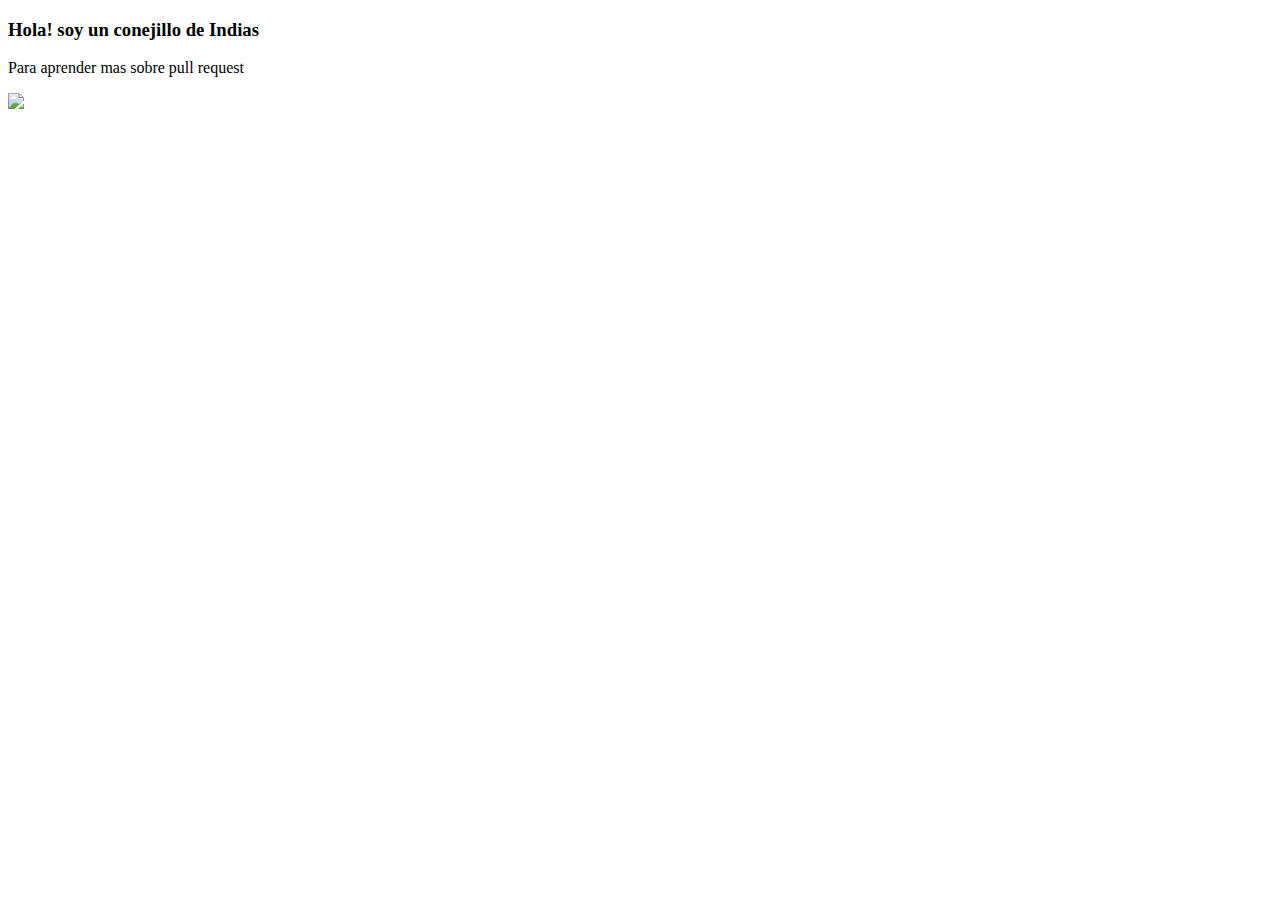
==== prueba.html @ a200da09 "Archivo html de prueba con estructura basica de html y tres etiquetas" ====
<!DOCTYPE html>
<html lang="en">
  <head>
    <meta charset="UTF-8" />
    <meta http-equiv="X-UA-Compatible" content="IE=edge" />
    <meta name="viewport" content="width=device-width, initial-scale=1.0" />
    <title>Pull request</title>
  </head>
  <body>
    <h3>Hola! soy un conejillo de Indias</h3>
    <p>Para aprender mas sobre pull request</p>
    <img
      src="https://cf.ltkcdn.net/mascotas/images/orig/255323-1600x1030-diferentes-razas-conejillos-indias.jpg"
      style="width: 20rem"
    />
  </body>
</html>
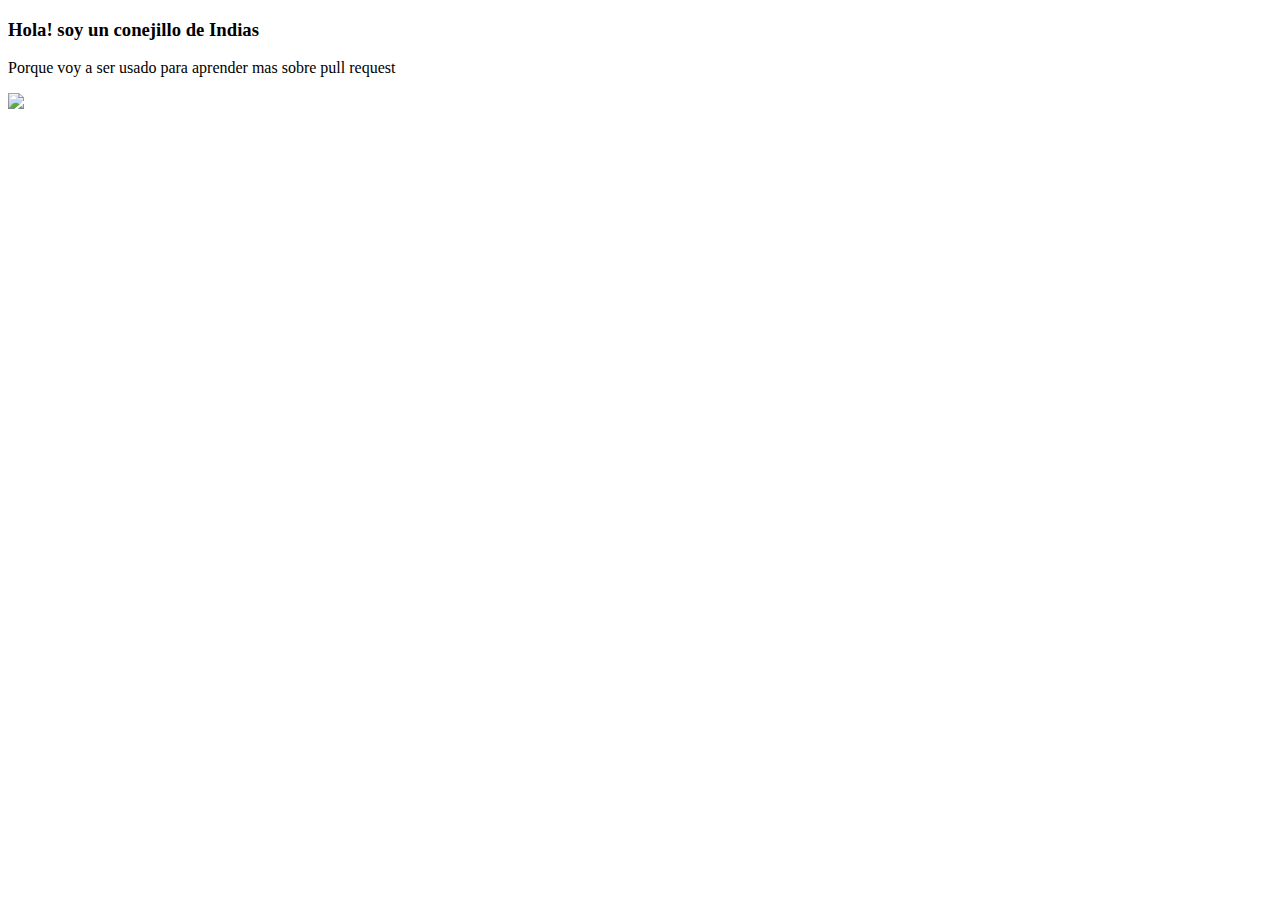
==== commit 2dca0d53: "Cambio en la descripcion de la etiqueta p" ====
--- a/prueba.html
+++ b/prueba.html
@@ -8,7 +8,7 @@
   </head>
   <body>
     <h3>Hola! soy un conejillo de Indias</h3>
-    <p>Para aprender mas sobre pull request</p>
+    <p>Porque voy a ser usado para aprender mas sobre pull request</p>
     <img
       src="https://cf.ltkcdn.net/mascotas/images/orig/255323-1600x1030-diferentes-razas-conejillos-indias.jpg"
       style="width: 20rem"
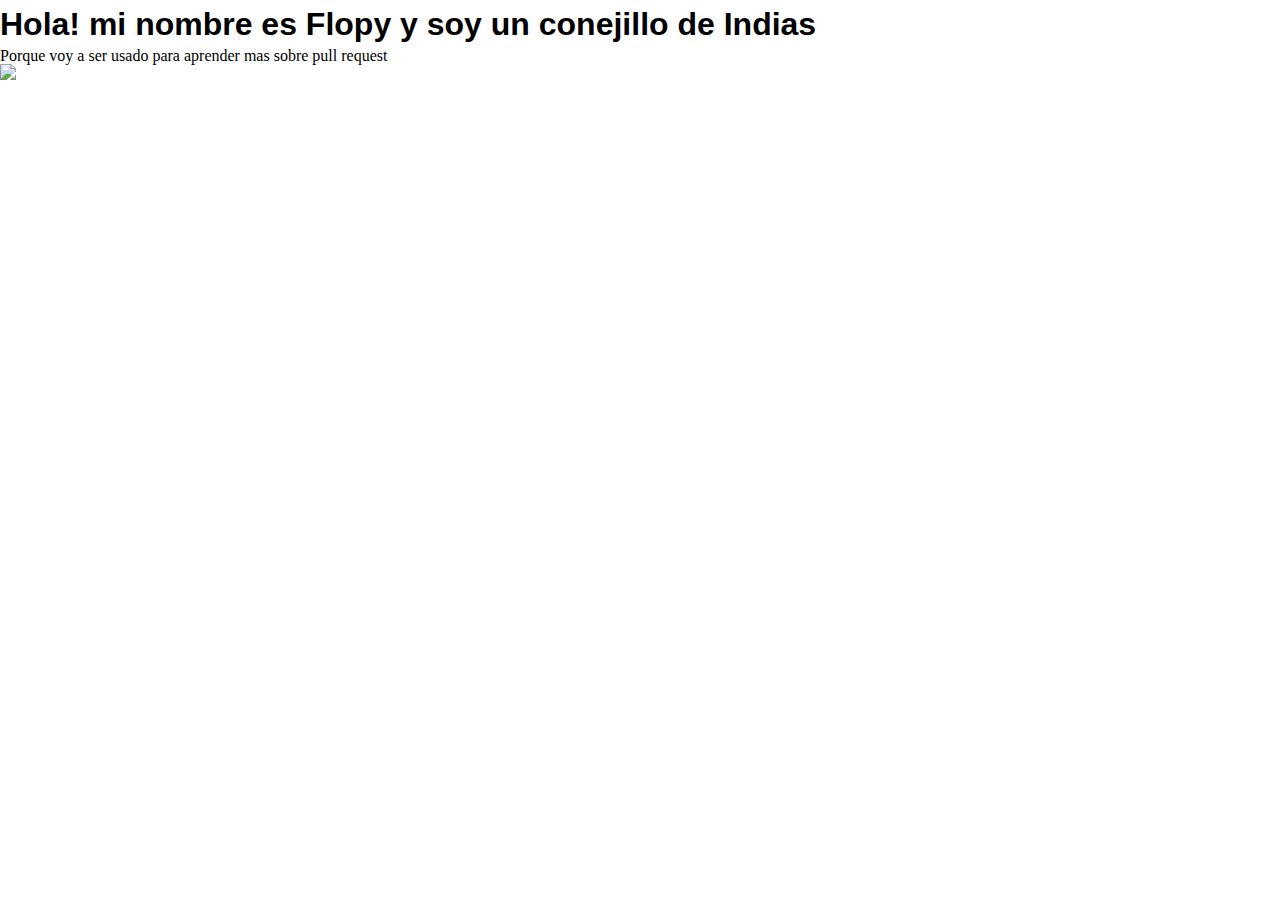
==== commit a8f7609c: "Cambio en el titulo del archivo prueba.html y nuevo archivo de estilos" ====
--- a/prueba.html
+++ b/prueba.html
@@ -4,10 +4,13 @@
     <meta charset="UTF-8" />
     <meta http-equiv="X-UA-Compatible" content="IE=edge" />
     <meta name="viewport" content="width=device-width, initial-scale=1.0" />
-    <title>Pull request</title>
+    <link rel="stylesheet" href="./styles/reset.css" />
+    <link rel="stylesheet" href="./styles/conejillo.css" />
+
+    <title>Mi primer pull request</title>
   </head>
   <body>
-    <h3>Hola! soy un conejillo de Indias</h3>
+    <h3>Hola! mi nombre es Flopy y soy un conejillo de Indias</h3>
     <p>Porque voy a ser usado para aprender mas sobre pull request</p>
     <img
       src="https://cf.ltkcdn.net/mascotas/images/orig/255323-1600x1030-diferentes-razas-conejillos-indias.jpg"
--- a/styles/conejillo.css
+++ b/styles/conejillo.css
@@ -0,0 +1,6 @@
+h3 {
+  font-family: "Lato", sans-serif;
+  font-weight: 700;
+  font-size: 2rem;
+  margin: 0.5rem 0 0.5rem 0;
+}
